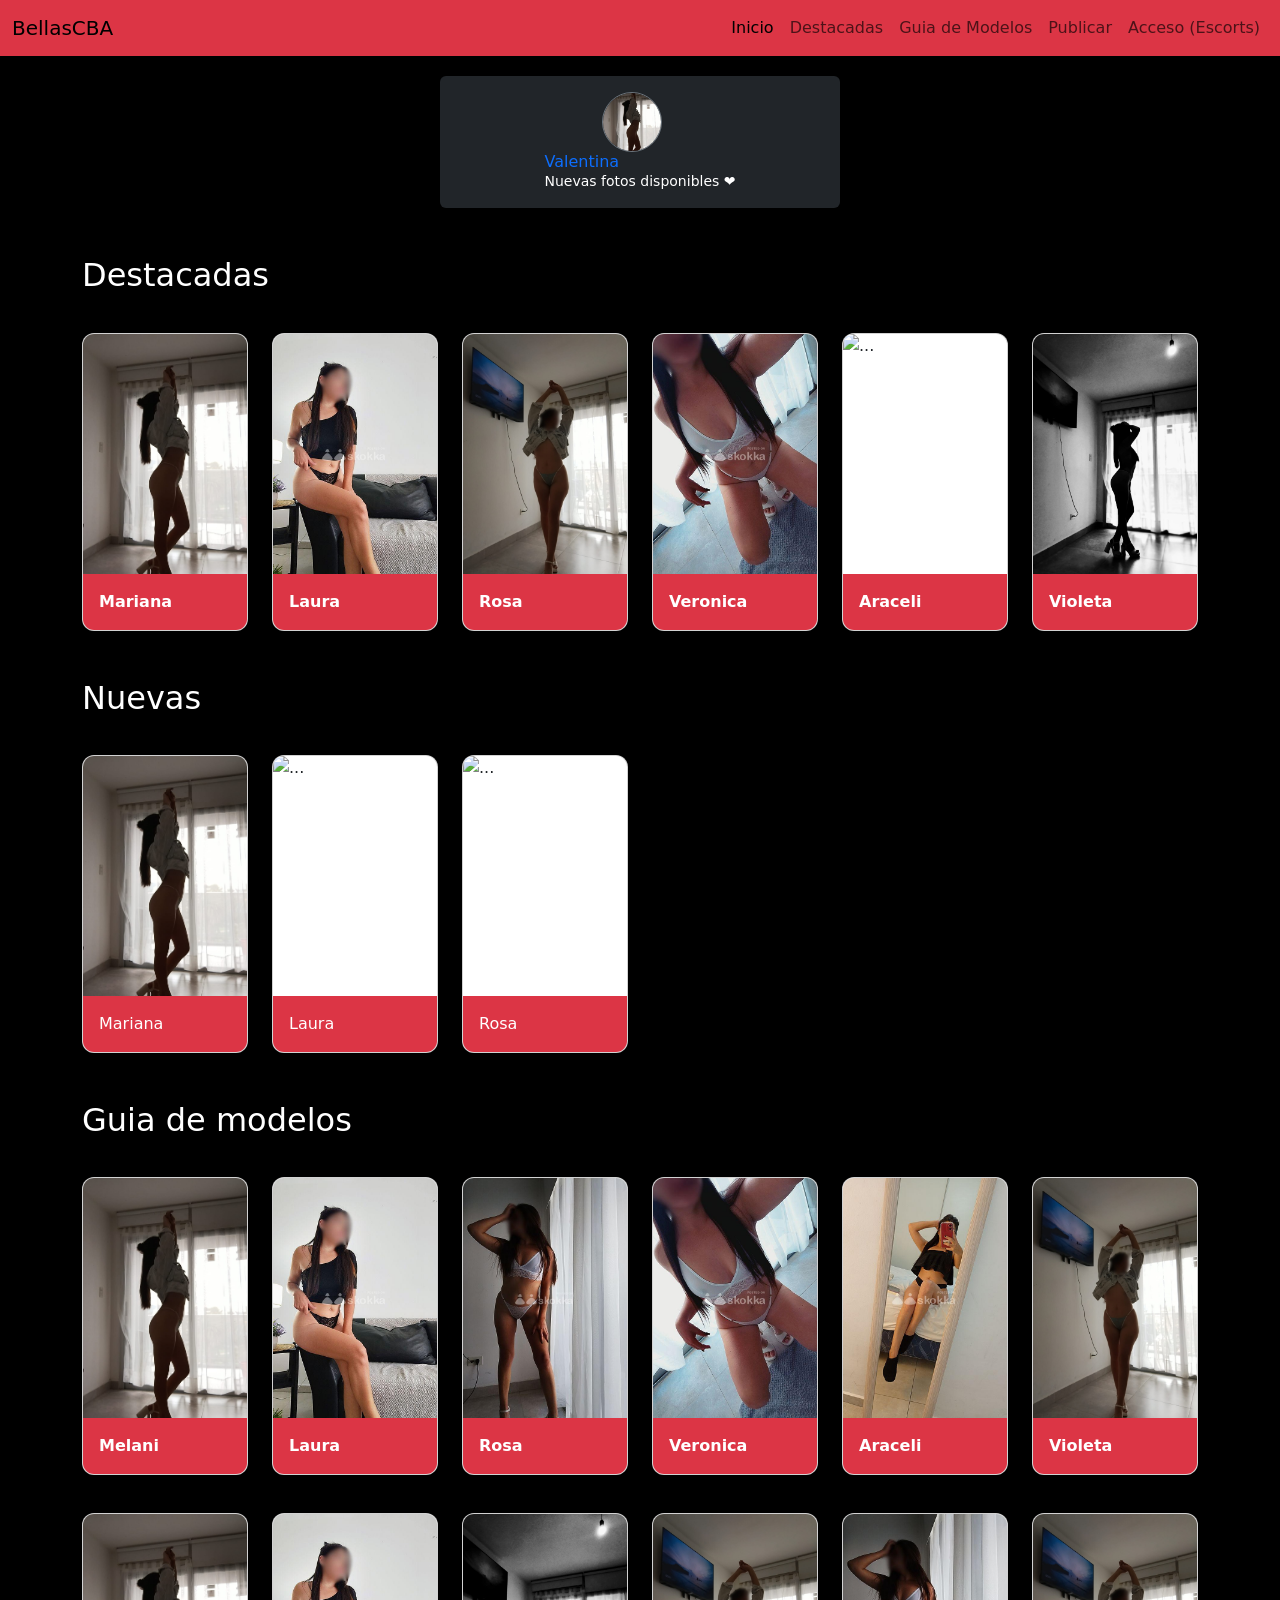
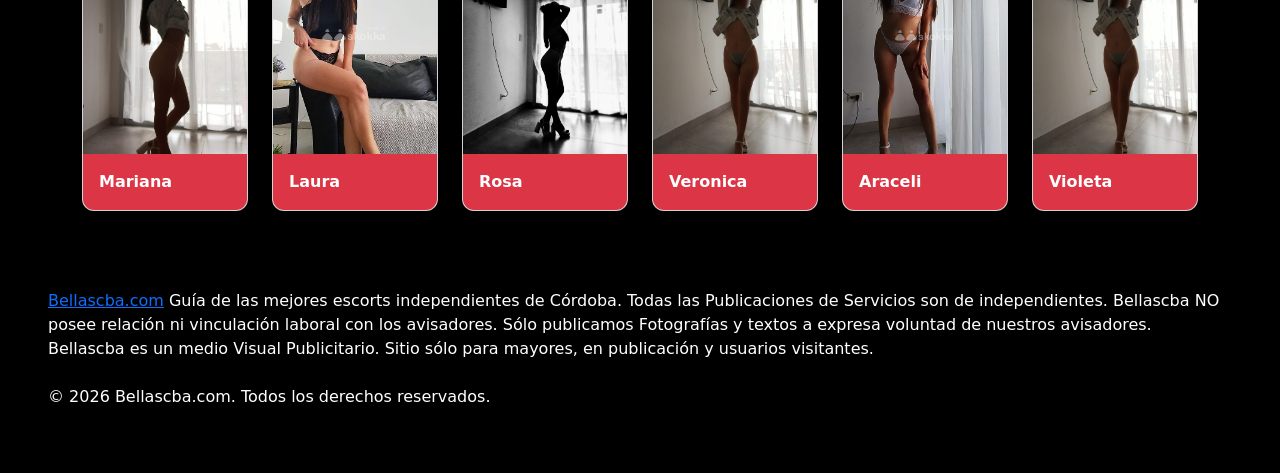
==== index.html @ 5fcbac55 "primer commit" ====
<!DOCTYPE html>
<html lang="en">

<head>
    <meta charset="UTF-8">
    <meta name="viewport" content="width=device-width, initial-scale=1.0">
    <link href="https://cdn.jsdelivr.net/npm/bootstrap@5.3.8/dist/css/bootstrap.min.css" rel="stylesheet"
        integrity="sha384-sRIl4kxILFvY47J16cr9ZwB07vP4J8+LH7qKQnuqkuIAvNWLzeN8tE5YBujZqJLB" crossorigin="anonymous">
    <link rel="stylesheet" href="https://cdn.jsdelivr.net/npm/swiper@11/swiper-bundle.min.css" />
    <link rel="stylesheet" href="css/style.css">
    <title>BellasCba</title>
</head>

<body>
    <!-- menu -->
    <nav class="navbar navbar-expand-sm bg-danger">
        <div class="container-fluid">
            <a class="navbar-brand" href="#">BellasCBA</a>
            <button class="navbar-toggler" type="button" data-bs-toggle="collapse" data-bs-target="#navbarNav"
                aria-controls="navbarNav" aria-expanded="false" aria-label="Toggle navigation">
                <span class="navbar-toggler-icon"></span>
            </button>
            <div class="collapse navbar-collapse" id="navbarNav">

                <ul class="navbar-nav ms-auto">
                    <li class="nav-item">
                        <a class="nav-link active" aria-current="page" href="#">Inicio</a>
                    </li>
                    <li class="nav-item">
                        <a class="nav-link" href="#destacadas">Destacadas</a>
                    </li>
                    <li class="nav-item">
                        <a class="nav-link" href="#guia-modelos">Guia de Modelos</a>
                    </li>
                    <li class="nav-item">
                        <a class="nav-link" href="publicar.html">Publicar</a>
                    </li>
                    <li class="nav-item">
                        <a class="nav-link" href="login.html">Acceso (Escorts)</a>
                    </li>
                </ul>

            </div>
        </div>
    </nav>
    <!-- twits -->
    <div class="container mt-3">
    <!-- Ajustamos el ancho máximo para que no ocupe toda la pantalla -->
    <div id="modelCarousel" class="carousel slide mx-auto" data-bs-ride="carousel" style="max-width: 400px;">
        <div class="carousel-inner">

            <!-- ITEM 1 -->
            <div class="carousel-item active">
                <div class="d-flex align-items-center p-3 bg-dark text-white rounded shadow-sm">
                    <img src="img/img-1.png" class="rounded-circle me-3 border border-secondary" alt="Valentina" style="width: 60px; height: 60px; object-fit: cover;">
                    <div class="text-start">
                        <h6 class="mb-0 text-primary">Valentina</h6>
                        <p class="mb-0 small">Nuevas fotos disponibles ❤️</p>
                    </div>
                </div>
            </div>

            <!-- ITEM 2 -->
            <div class="carousel-item">
                <div class="d-flex align-items-center p-3 bg-dark text-white rounded shadow-sm">
                    <img src="img/img-2.png" class="rounded-circle me-3 border border-secondary" alt="Camila" style="width: 60px; height: 60px; object-fit: cover;">
                    <div class="text-start">
                        <h6 class="mb-0 text-primary">Camila</h6>
                        <p class="mb-0 small">Disponible de 8 a 23 todos los días 🔥</p>
                    </div>
                </div>
            </div>

            <!-- ITEM 3 -->
            <div class="carousel-item">
                <div class="d-flex align-items-center p-3 bg-dark text-white rounded shadow-sm">
                    <img src="img/img-3.png" class="rounded-circle me-3 border border-secondary" alt="Sofía" style="width: 60px; height: 60px; object-fit: cover;">
                    <div class="text-start">
                        <h6 class="mb-0 text-primary">Sofía</h6>
                        <p class="mb-0 small">Disponible hoy todo el día, con lugar y salidas 😘</p>
                    </div>
                </div>
            </div>

        </div>
    </div>
    </div>
<!-- Destacadas -->
    <div class="container mt-5" id="destacadas">
        <h2 class="destacadas">Destacadas</h2>
        <div class="row">
            <div class="col-6 col-md-4 col-lg-2 mt-2">
                <div class="card">
                    <img src="img/img-1.png" class="card-img-top" alt="...">
                    <div class="card-body bg-danger text-white">
                        <p class="card-text fw-bold">Mariana</p>
                    </div>
                </div>
            </div>

            <div class="col-6 col-md-4 col-lg-2 mt-2">
                <div class="card">
                    <img src="img/img-4.jpg" class="card-img-top" alt="...">
                    <div class="card-body bg-danger text-white">
                        <p class="card-text fw-bold">Laura</p>
                    </div>
                </div>
            </div>

            <div class="col-6 col-md-4 col-lg-2 mt-2">
                <div class="card">
                    <img src="img/img-3.png" class="card-img-top" alt="...">
                    <div class="card-body bg-danger text-white">
                        <p class="card-text fw-bold">Rosa</p>
                    </div>
                </div>
            </div>

            <div class="col-6 col-md-4 col-lg-2 mt-2">
                <div class="card">
                    <img src="img/img-6.jpg" class="card-img-top" alt="...">
                    <div class="card-body bg-danger text-white">
                        <p class="card-text fw-bold">Veronica</p>
                    </div>
                </div>
            </div>

            <div class="col-6 col-md-4 col-lg-2 mt-2">
                <div class="card">
                    <img src="https://picsum.photos/400/300" class="card-img-top" alt="...">
                    <div class="card-body bg-danger text-white">
                        <p class="card-text fw-bold">Araceli</p>
                    </div>
                </div>
            </div>

            <div class="col-6 col-md-4 col-lg-2 mt-2">
                <div class="card">
                    <img src="img/img-2.png" class="card-img-top" alt="...">
                    <div class="card-body bg-danger text-white">
                        <p class="card-text fw-bold">Violeta</p>
                    </div>
                </div>
            </div>
        </div>
    </div>
<!-- Nuevas -->
    <div class="container mt-5">
        <h2 class="destacadas">Nuevas</h2>
        <div class="row">
            <div class="col-6 col-md-4 col-lg-2 mt-2">
                <div class="card">
                    <img src="img/img-1.png" class="card-img-top" alt="...">
                    <div class="card-body bg-danger text-white">
                        <p class="card-text fw-bol">Mariana</p>
                    </div>
                </div>

            </div>
            <div class="col-6 col-md-4 col-lg-2 mt-2">
                <div class="card">
                    <img src="https://picsum.photos/400/300" class="card-img-top" alt="...">
                    <div class="card-body bg-danger text-white">
                        <p class="card-text fw-bol">Laura</p>
                    </div>
                </div>

            </div>
            <div class="col-6 col-md-4 col-lg-2 mt-2">
                <div class="card">
                    <img src="https://picsum.photos/400/300" class="card-img-top" alt="...">
                    <div class="card-body bg-danger text-white">
                        <p class="card-text fw-bol">Rosa</p>
                    </div>
                </div>

            </div>
        </div>
    </div>
<!-- Guia de Modelos -->
    <div class="container mt-5" id="guia-modelos">
        <h2 class="destacadas">Guia de modelos</h2>
        <div class="row">
            <div class="col-6 col-md-4 col-lg-2 mt-2">
                <a href="modelo.html" class="text-decoration-none">
                <div class="card">
                    <img src="img/img-1.png" class="card-img-top" alt="...">
                    <div class="card-body bg-danger text-white">
                        <p class="card-text fw-bold">Melani</p>
                    </div>
                </div>
                </a>
            </div>

            <div class="col-6 col-md-4 col-lg-2 mt-2">
                <div class="card">
                    <img src="img/img-4.jpg" class="card-img-top" alt="...">
                    <div class="card-body bg-danger text-white">
                        <p class="card-text fw-bold">Laura</p>
                    </div>
                </div>
            </div>

            <div class="col-6 col-md-4 col-lg-2 mt-2">
                <div class="card">
                    <img src="img/img-5.jpg" class="card-img-top" alt="...">
                    <div class="card-body bg-danger text-white">
                        <p class="card-text fw-bold">Rosa</p>
                    </div>
                </div>
            </div>

            <div class="col-6 col-md-4 col-lg-2 mt-2">
                <div class="card">
                    <img src="img/img-6.jpg" class="card-img-top" alt="...">
                    <div class="card-body bg-danger text-white">
                        <p class="card-text fw-bold">Veronica</p>
                    </div>
                </div>
            </div>

            <div class="col-6 col-md-4 col-lg-2 mt-2">
                <div class="card">
                    <img src="img/img-7.jpg" class="card-img-top" alt="...">
                    <div class="card-body bg-danger text-white">
                        <p class="card-text fw-bold">Araceli</p>
                    </div>
                </div>
            </div>

            <div class="col-6 col-md-4 col-lg-2 mt-2">
                <div class="card">
                    <img src="img/img-3.png" class="card-img-top" alt="...">
                    <div class="card-body bg-danger text-white">
                        <p class="card-text fw-bold">Violeta</p>
                    </div>
                </div>
            </div>
        </div>
        <div class="row">
            <div class="col-6 col-md-4 col-lg-2 mt-2">
                <div class="card">
                    <img src="img/img-1.png" class="card-img-top" alt="...">
                    <div class="card-body bg-danger text-white">
                        <p class="card-text fw-bold">Mariana</p>
                    </div>
                </div>
            </div>

            <div class="col-6 col-md-4 col-lg-2 mt-2">
                <div class="card">
                    <img src="img/img-4.jpg" class="card-img-top" alt="...">
                    <div class="card-body bg-danger text-white">
                        <p class="card-text fw-bold">Laura</p>
                    </div>
                </div>
            </div>

            <div class="col-6 col-md-4 col-lg-2 mt-2">
                <div class="card">
                    <img src="img/img-2.png" class="card-img-top" alt="...">
                    <div class="card-body bg-danger text-white">
                        <p class="card-text fw-bold">Rosa</p>
                    </div>
                </div>
            </div>

            <div class="col-6 col-md-4 col-lg-2 mt-2">
                <div class="card">
                    <img src="img/img-3.png" class="card-img-top" alt="...">
                    <div class="card-body bg-danger text-white">
                        <p class="card-text fw-bold">Veronica</p>
                    </div>
                </div>
            </div>

            <div class="col-6 col-md-4 col-lg-2 mt-2">
                <div class="card">
                    <img src="img/img-5.jpg" class="card-img-top" alt="...">
                    <div class="card-body bg-danger text-white">
                        <p class="card-text fw-bold">Araceli</p>
                    </div>
                </div>
            </div>

            <div class="col-6 col-md-4 col-lg-2 mt-2">
                <div class="card">
                    <img src="img/img-3.png" class="card-img-top" alt="...">
                    <div class="card-body bg-danger text-white">
                        <p class="card-text fw-bold">Violeta</p>
                    </div>
                </div>
            </div>
        </div>
    </div>
    <footer>
        <div class="container-fluid p-5">
            <div class="row">
                <div class="col text-white">
                    <p><a href="index.html" title="Bellas Córdoba">Bellascba.com</a> Guía de las mejores escorts independientes de Córdoba. Todas las Publicaciones de Servicios son de independientes. Bellascba NO posee relación ni vinculación laboral con los avisadores. Sólo publicamos Fotografías y textos a expresa voluntad de nuestros avisadores. Bellascba es un medio Visual Publicitario. Sitio sólo para mayores, en publicación y usuarios visitantes.<br>
                    <br>
                    © 2026 Bellascba.com. Todos los derechos reservados.</p>
                </div>
            </div>
        </div>
    </footer>

    <script src="https://cdn.jsdelivr.net/npm/bootstrap@5.3.8/dist/js/bootstrap.bundle.min.js"
        integrity="sha384-FKyoEForCGlyvwx9Hj09JcYn3nv7wiPVlz7YYwJrWVcXK/BmnVDxM+D2scQbITxI"
        crossorigin="anonymous"></script>
    <script src="https://cdn.jsdelivr.net/npm/swiper@11/swiper-bundle.min.js"></script>
    <script>
    const myCarousel = document.querySelector('#modelCarousel');

    new bootstrap.Carousel(myCarousel, {
    interval: 2500,
    ride: 'carousel',
    pause: false,
    wrap: true
    });
    </script>
</body>

</html>
---- css/style.css ----
body{
    background-color: #000;
    min-height: 100vh;
    margin: 0;
}
header {
    background-color: blueviolet;
}
.carousel{
    margin-top: 20px;
}

.carousel-item {
    transition: transform 0.6s ease;
}

.carousel-item > div {
    min-height: 120px;
    display: flex;
    flex-direction: column;
    justify-content: center;
}

.row{
    margin-top: 30px;
}

.card{
    border-radius: 12px;
    overflow: hidden;
}
.card-img-top{
    width: 100%;
    height: 240px;
    object-fit: cover;
    object-position: center;
}
.destacadas{
  color: white;
}
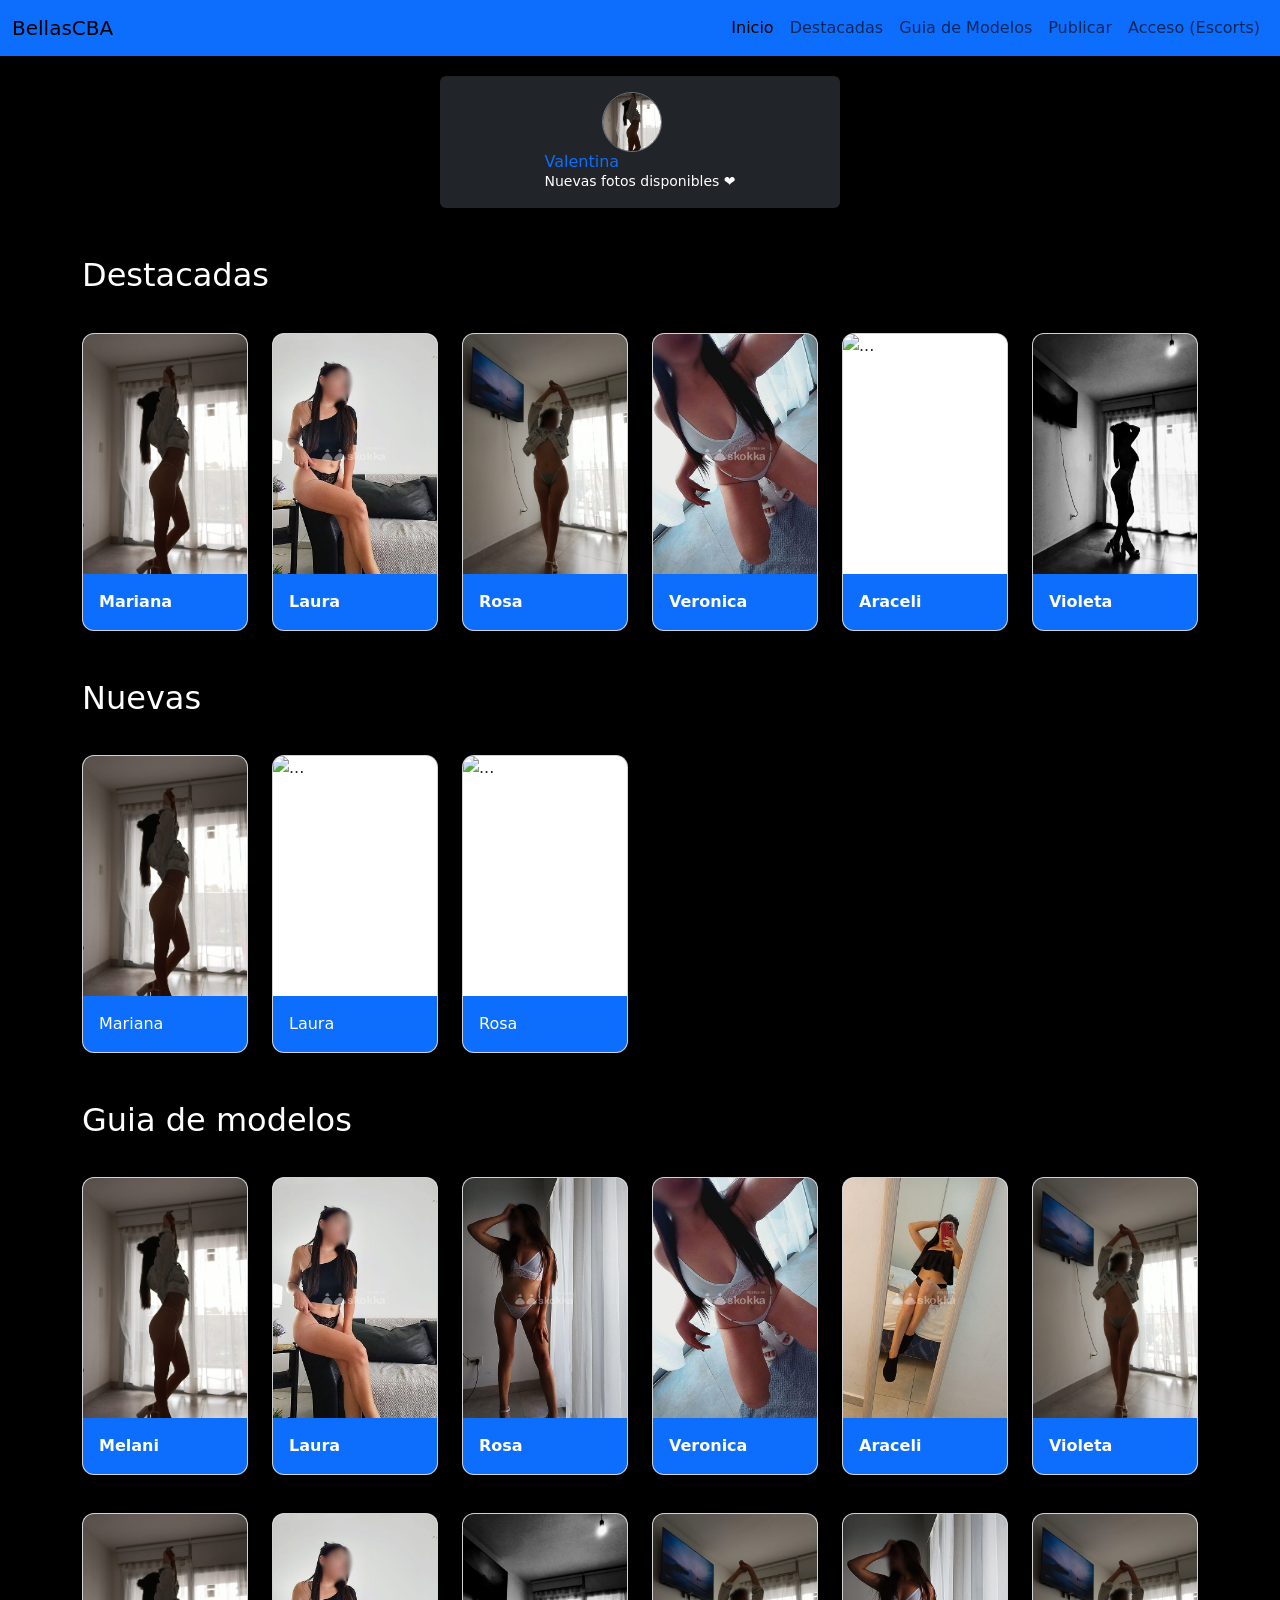
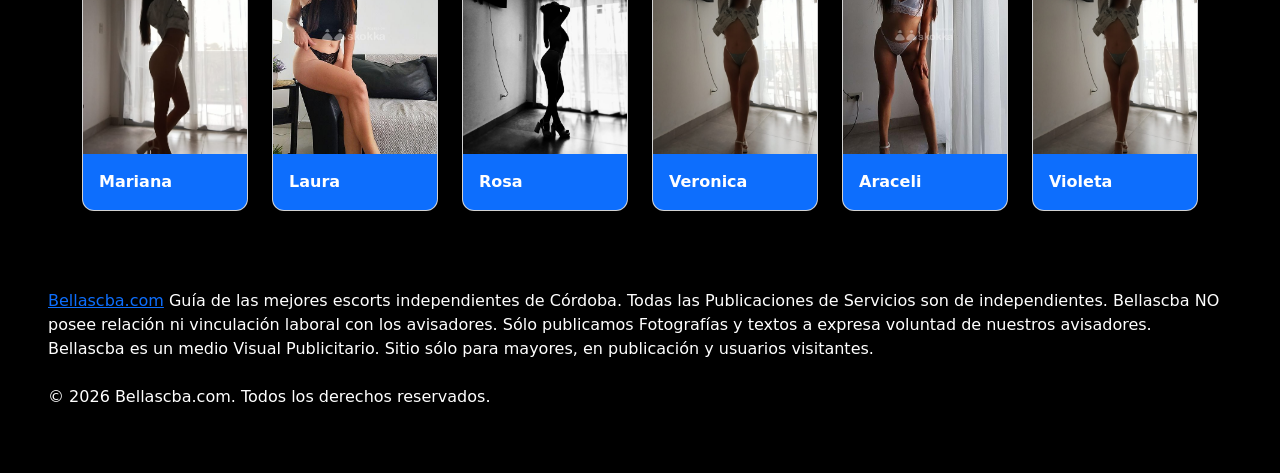
==== commit 54f5d288: "actualizacion index" ====
--- a/index.html
+++ b/index.html
@@ -13,7 +13,7 @@
 
 <body>
     <!-- menu -->
-    <nav class="navbar navbar-expand-sm bg-danger">
+    <nav class="navbar navbar-expand-sm bg-primary">
         <div class="container-fluid">
             <a class="navbar-brand" href="#">BellasCBA</a>
             <button class="navbar-toggler" type="button" data-bs-toggle="collapse" data-bs-target="#navbarNav"
@@ -92,7 +92,7 @@
             <div class="col-6 col-md-4 col-lg-2 mt-2">
                 <div class="card">
                     <img src="img/img-1.png" class="card-img-top" alt="...">
-                    <div class="card-body bg-danger text-white">
+                    <div class="card-body bg-primary text-white">
                         <p class="card-text fw-bold">Mariana</p>
                     </div>
                 </div>
@@ -101,7 +101,7 @@
             <div class="col-6 col-md-4 col-lg-2 mt-2">
                 <div class="card">
                     <img src="img/img-4.jpg" class="card-img-top" alt="...">
-                    <div class="card-body bg-danger text-white">
+                    <div class="card-body bg-primary text-white">
                         <p class="card-text fw-bold">Laura</p>
                     </div>
                 </div>
@@ -110,7 +110,7 @@
             <div class="col-6 col-md-4 col-lg-2 mt-2">
                 <div class="card">
                     <img src="img/img-3.png" class="card-img-top" alt="...">
-                    <div class="card-body bg-danger text-white">
+                    <div class="card-body bg-primary text-white">
                         <p class="card-text fw-bold">Rosa</p>
                     </div>
                 </div>
@@ -119,7 +119,7 @@
             <div class="col-6 col-md-4 col-lg-2 mt-2">
                 <div class="card">
                     <img src="img/img-6.jpg" class="card-img-top" alt="...">
-                    <div class="card-body bg-danger text-white">
+                    <div class="card-body bg-primary text-white">
                         <p class="card-text fw-bold">Veronica</p>
                     </div>
                 </div>
@@ -128,7 +128,7 @@
             <div class="col-6 col-md-4 col-lg-2 mt-2">
                 <div class="card">
                     <img src="https://picsum.photos/400/300" class="card-img-top" alt="...">
-                    <div class="card-body bg-danger text-white">
+                    <div class="card-body bg-primary text-white">
                         <p class="card-text fw-bold">Araceli</p>
                     </div>
                 </div>
@@ -137,7 +137,7 @@
             <div class="col-6 col-md-4 col-lg-2 mt-2">
                 <div class="card">
                     <img src="img/img-2.png" class="card-img-top" alt="...">
-                    <div class="card-body bg-danger text-white">
+                    <div class="card-body bg-primary text-white">
                         <p class="card-text fw-bold">Violeta</p>
                     </div>
                 </div>
@@ -151,7 +151,7 @@
             <div class="col-6 col-md-4 col-lg-2 mt-2">
                 <div class="card">
                     <img src="img/img-1.png" class="card-img-top" alt="...">
-                    <div class="card-body bg-danger text-white">
+                    <div class="card-body bg-primary text-white">
                         <p class="card-text fw-bol">Mariana</p>
                     </div>
                 </div>
@@ -160,7 +160,7 @@
             <div class="col-6 col-md-4 col-lg-2 mt-2">
                 <div class="card">
                     <img src="https://picsum.photos/400/300" class="card-img-top" alt="...">
-                    <div class="card-body bg-danger text-white">
+                    <div class="card-body bg-primary text-white">
                         <p class="card-text fw-bol">Laura</p>
                     </div>
                 </div>
@@ -169,7 +169,7 @@
             <div class="col-6 col-md-4 col-lg-2 mt-2">
                 <div class="card">
                     <img src="https://picsum.photos/400/300" class="card-img-top" alt="...">
-                    <div class="card-body bg-danger text-white">
+                    <div class="card-body bg-primary text-white">
                         <p class="card-text fw-bol">Rosa</p>
                     </div>
                 </div>
@@ -185,7 +185,7 @@
                 <a href="modelo.html" class="text-decoration-none">
                 <div class="card">
                     <img src="img/img-1.png" class="card-img-top" alt="...">
-                    <div class="card-body bg-danger text-white">
+                    <div class="card-body bg-primary text-white">
                         <p class="card-text fw-bold">Melani</p>
                     </div>
                 </div>
@@ -193,18 +193,20 @@
             </div>
 
             <div class="col-6 col-md-4 col-lg-2 mt-2">
+                <a href="melani.html" class="text-decoration-none">
                 <div class="card">
                     <img src="img/img-4.jpg" class="card-img-top" alt="...">
-                    <div class="card-body bg-danger text-white">
+                    <div class="card-body bg-primary text-white">
                         <p class="card-text fw-bold">Laura</p>
                     </div>
                 </div>
+                </a>
             </div>
 
             <div class="col-6 col-md-4 col-lg-2 mt-2">
                 <div class="card">
                     <img src="img/img-5.jpg" class="card-img-top" alt="...">
-                    <div class="card-body bg-danger text-white">
+                    <div class="card-body bg-primary text-white">
                         <p class="card-text fw-bold">Rosa</p>
                     </div>
                 </div>
@@ -213,7 +215,7 @@
             <div class="col-6 col-md-4 col-lg-2 mt-2">
                 <div class="card">
                     <img src="img/img-6.jpg" class="card-img-top" alt="...">
-                    <div class="card-body bg-danger text-white">
+                    <div class="card-body bg-primary text-white">
                         <p class="card-text fw-bold">Veronica</p>
                     </div>
                 </div>
@@ -222,7 +224,7 @@
             <div class="col-6 col-md-4 col-lg-2 mt-2">
                 <div class="card">
                     <img src="img/img-7.jpg" class="card-img-top" alt="...">
-                    <div class="card-body bg-danger text-white">
+                    <div class="card-body bg-primary text-white">
                         <p class="card-text fw-bold">Araceli</p>
                     </div>
                 </div>
@@ -231,7 +233,7 @@
             <div class="col-6 col-md-4 col-lg-2 mt-2">
                 <div class="card">
                     <img src="img/img-3.png" class="card-img-top" alt="...">
-                    <div class="card-body bg-danger text-white">
+                    <div class="card-body bg-primary text-white">
                         <p class="card-text fw-bold">Violeta</p>
                     </div>
                 </div>
@@ -241,7 +243,7 @@
             <div class="col-6 col-md-4 col-lg-2 mt-2">
                 <div class="card">
                     <img src="img/img-1.png" class="card-img-top" alt="...">
-                    <div class="card-body bg-danger text-white">
+                    <div class="card-body bg-primary text-white">
                         <p class="card-text fw-bold">Mariana</p>
                     </div>
                 </div>
@@ -250,7 +252,7 @@
             <div class="col-6 col-md-4 col-lg-2 mt-2">
                 <div class="card">
                     <img src="img/img-4.jpg" class="card-img-top" alt="...">
-                    <div class="card-body bg-danger text-white">
+                    <div class="card-body bg-primary text-white">
                         <p class="card-text fw-bold">Laura</p>
                     </div>
                 </div>
@@ -259,7 +261,7 @@
             <div class="col-6 col-md-4 col-lg-2 mt-2">
                 <div class="card">
                     <img src="img/img-2.png" class="card-img-top" alt="...">
-                    <div class="card-body bg-danger text-white">
+                    <div class="card-body bg-primary text-white">
                         <p class="card-text fw-bold">Rosa</p>
                     </div>
                 </div>
@@ -268,7 +270,7 @@
             <div class="col-6 col-md-4 col-lg-2 mt-2">
                 <div class="card">
                     <img src="img/img-3.png" class="card-img-top" alt="...">
-                    <div class="card-body bg-danger text-white">
+                    <div class="card-body bg-primary text-white">
                         <p class="card-text fw-bold">Veronica</p>
                     </div>
                 </div>
@@ -277,7 +279,7 @@
             <div class="col-6 col-md-4 col-lg-2 mt-2">
                 <div class="card">
                     <img src="img/img-5.jpg" class="card-img-top" alt="...">
-                    <div class="card-body bg-danger text-white">
+                    <div class="card-body bg-primary text-white">
                         <p class="card-text fw-bold">Araceli</p>
                     </div>
                 </div>
@@ -286,7 +288,7 @@
             <div class="col-6 col-md-4 col-lg-2 mt-2">
                 <div class="card">
                     <img src="img/img-3.png" class="card-img-top" alt="...">
-                    <div class="card-body bg-danger text-white">
+                    <div class="card-body bg-primary text-white">
                         <p class="card-text fw-bold">Violeta</p>
                     </div>
                 </div>
@@ -321,4 +323,4 @@
     </script>
 </body>
 
-</html>+</html>
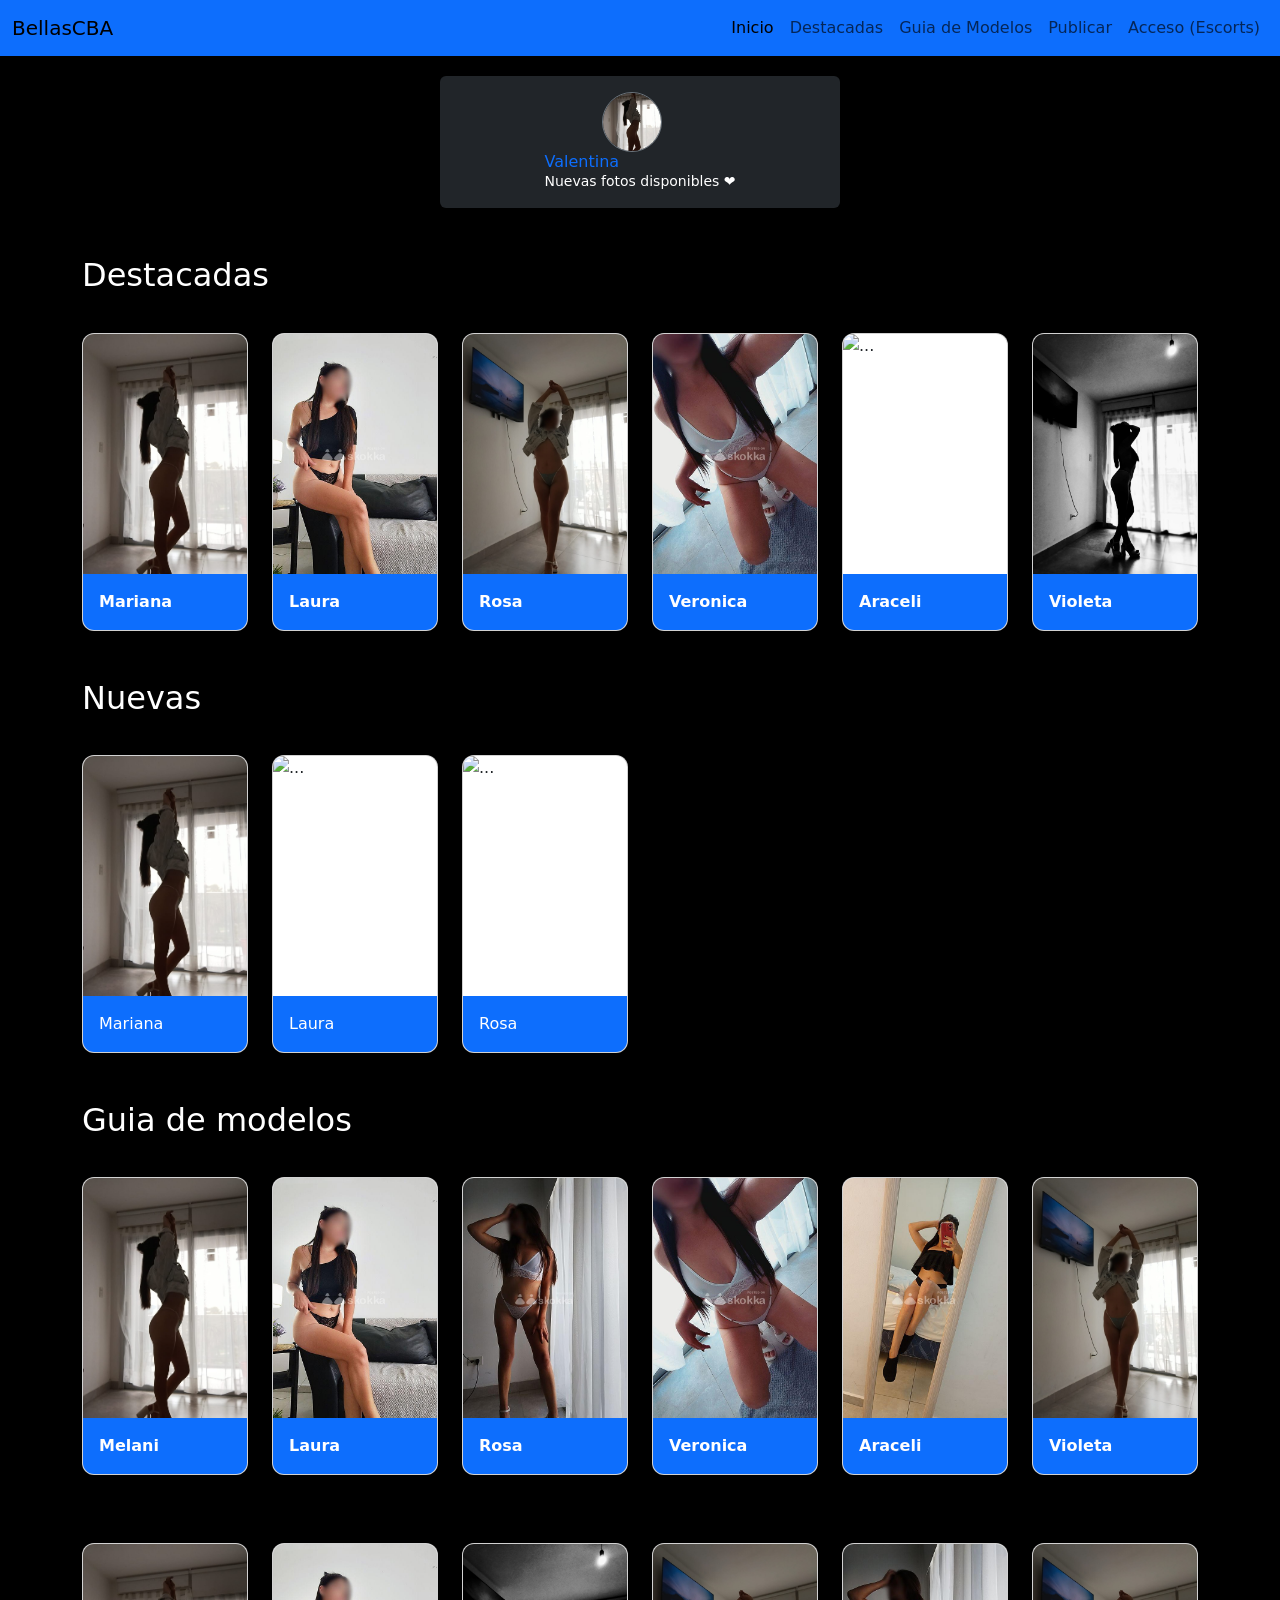
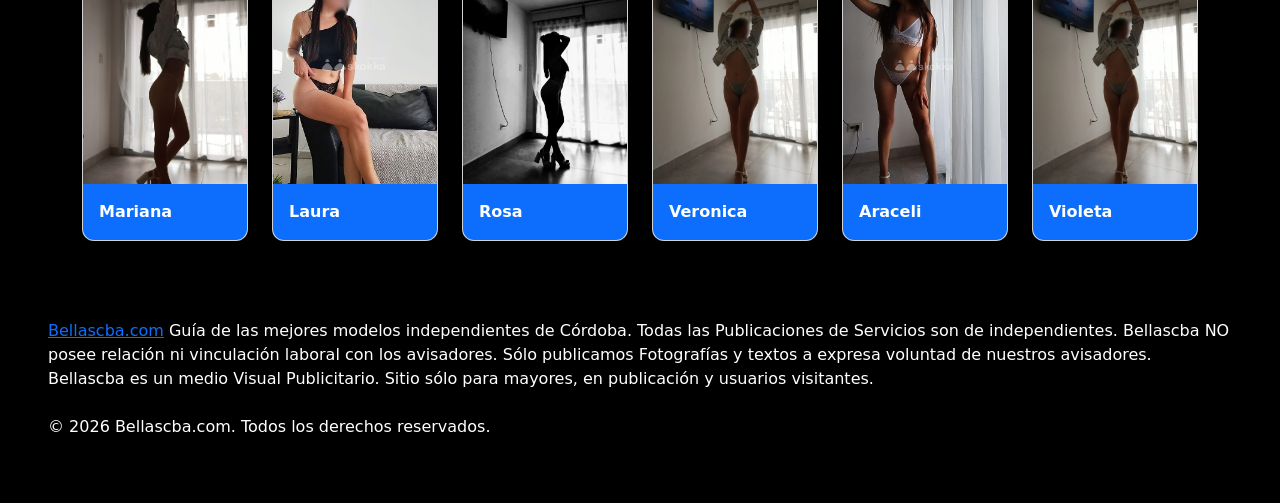
==== commit 5ac68be5: "roles agregados" ====
--- a/index.html
+++ b/index.html
@@ -1,326 +1,393 @@
-<!DOCTYPE html>
-<html lang="en">
-
-<head>
-    <meta charset="UTF-8">
-    <meta name="viewport" content="width=device-width, initial-scale=1.0">
-    <link href="https://cdn.jsdelivr.net/npm/bootstrap@5.3.8/dist/css/bootstrap.min.css" rel="stylesheet"
-        integrity="sha384-sRIl4kxILFvY47J16cr9ZwB07vP4J8+LH7qKQnuqkuIAvNWLzeN8tE5YBujZqJLB" crossorigin="anonymous">
-    <link rel="stylesheet" href="https://cdn.jsdelivr.net/npm/swiper@11/swiper-bundle.min.css" />
-    <link rel="stylesheet" href="css/style.css">
-    <title>BellasCba</title>
-</head>
-
-<body>
-    <!-- menu -->
-    <nav class="navbar navbar-expand-sm bg-primary">
-        <div class="container-fluid">
-            <a class="navbar-brand" href="#">BellasCBA</a>
-            <button class="navbar-toggler" type="button" data-bs-toggle="collapse" data-bs-target="#navbarNav"
-                aria-controls="navbarNav" aria-expanded="false" aria-label="Toggle navigation">
-                <span class="navbar-toggler-icon"></span>
-            </button>
-            <div class="collapse navbar-collapse" id="navbarNav">
-
-                <ul class="navbar-nav ms-auto">
-                    <li class="nav-item">
-                        <a class="nav-link active" aria-current="page" href="#">Inicio</a>
-                    </li>
-                    <li class="nav-item">
-                        <a class="nav-link" href="#destacadas">Destacadas</a>
-                    </li>
-                    <li class="nav-item">
-                        <a class="nav-link" href="#guia-modelos">Guia de Modelos</a>
-                    </li>
-                    <li class="nav-item">
-                        <a class="nav-link" href="publicar.html">Publicar</a>
-                    </li>
-                    <li class="nav-item">
-                        <a class="nav-link" href="login.html">Acceso (Escorts)</a>
-                    </li>
-                </ul>
-
-            </div>
-        </div>
-    </nav>
-    <!-- twits -->
-    <div class="container mt-3">
-    <!-- Ajustamos el ancho máximo para que no ocupe toda la pantalla -->
-    <div id="modelCarousel" class="carousel slide mx-auto" data-bs-ride="carousel" style="max-width: 400px;">
-        <div class="carousel-inner">
-
-            <!-- ITEM 1 -->
-            <div class="carousel-item active">
-                <div class="d-flex align-items-center p-3 bg-dark text-white rounded shadow-sm">
-                    <img src="img/img-1.png" class="rounded-circle me-3 border border-secondary" alt="Valentina" style="width: 60px; height: 60px; object-fit: cover;">
-                    <div class="text-start">
-                        <h6 class="mb-0 text-primary">Valentina</h6>
-                        <p class="mb-0 small">Nuevas fotos disponibles ❤️</p>
-                    </div>
-                </div>
-            </div>
-
-            <!-- ITEM 2 -->
-            <div class="carousel-item">
-                <div class="d-flex align-items-center p-3 bg-dark text-white rounded shadow-sm">
-                    <img src="img/img-2.png" class="rounded-circle me-3 border border-secondary" alt="Camila" style="width: 60px; height: 60px; object-fit: cover;">
-                    <div class="text-start">
-                        <h6 class="mb-0 text-primary">Camila</h6>
-                        <p class="mb-0 small">Disponible de 8 a 23 todos los días 🔥</p>
-                    </div>
-                </div>
-            </div>
-
-            <!-- ITEM 3 -->
-            <div class="carousel-item">
-                <div class="d-flex align-items-center p-3 bg-dark text-white rounded shadow-sm">
-                    <img src="img/img-3.png" class="rounded-circle me-3 border border-secondary" alt="Sofía" style="width: 60px; height: 60px; object-fit: cover;">
-                    <div class="text-start">
-                        <h6 class="mb-0 text-primary">Sofía</h6>
-                        <p class="mb-0 small">Disponible hoy todo el día, con lugar y salidas 😘</p>
-                    </div>
-                </div>
-            </div>
-
-        </div>
-    </div>
-    </div>
-<!-- Destacadas -->
-    <div class="container mt-5" id="destacadas">
-        <h2 class="destacadas">Destacadas</h2>
-        <div class="row">
-            <div class="col-6 col-md-4 col-lg-2 mt-2">
-                <div class="card">
-                    <img src="img/img-1.png" class="card-img-top" alt="...">
-                    <div class="card-body bg-primary text-white">
-                        <p class="card-text fw-bold">Mariana</p>
-                    </div>
-                </div>
-            </div>
-
-            <div class="col-6 col-md-4 col-lg-2 mt-2">
-                <div class="card">
-                    <img src="img/img-4.jpg" class="card-img-top" alt="...">
-                    <div class="card-body bg-primary text-white">
-                        <p class="card-text fw-bold">Laura</p>
-                    </div>
-                </div>
-            </div>
-
-            <div class="col-6 col-md-4 col-lg-2 mt-2">
-                <div class="card">
-                    <img src="img/img-3.png" class="card-img-top" alt="...">
-                    <div class="card-body bg-primary text-white">
-                        <p class="card-text fw-bold">Rosa</p>
-                    </div>
-                </div>
-            </div>
-
-            <div class="col-6 col-md-4 col-lg-2 mt-2">
-                <div class="card">
-                    <img src="img/img-6.jpg" class="card-img-top" alt="...">
-                    <div class="card-body bg-primary text-white">
-                        <p class="card-text fw-bold">Veronica</p>
-                    </div>
-                </div>
-            </div>
-
-            <div class="col-6 col-md-4 col-lg-2 mt-2">
-                <div class="card">
-                    <img src="https://picsum.photos/400/300" class="card-img-top" alt="...">
-                    <div class="card-body bg-primary text-white">
-                        <p class="card-text fw-bold">Araceli</p>
-                    </div>
-                </div>
-            </div>
-
-            <div class="col-6 col-md-4 col-lg-2 mt-2">
-                <div class="card">
-                    <img src="img/img-2.png" class="card-img-top" alt="...">
-                    <div class="card-body bg-primary text-white">
-                        <p class="card-text fw-bold">Violeta</p>
-                    </div>
-                </div>
-            </div>
-        </div>
-    </div>
-<!-- Nuevas -->
-    <div class="container mt-5">
-        <h2 class="destacadas">Nuevas</h2>
-        <div class="row">
-            <div class="col-6 col-md-4 col-lg-2 mt-2">
-                <div class="card">
-                    <img src="img/img-1.png" class="card-img-top" alt="...">
-                    <div class="card-body bg-primary text-white">
-                        <p class="card-text fw-bol">Mariana</p>
-                    </div>
-                </div>
-
-            </div>
-            <div class="col-6 col-md-4 col-lg-2 mt-2">
-                <div class="card">
-                    <img src="https://picsum.photos/400/300" class="card-img-top" alt="...">
-                    <div class="card-body bg-primary text-white">
-                        <p class="card-text fw-bol">Laura</p>
-                    </div>
-                </div>
-
-            </div>
-            <div class="col-6 col-md-4 col-lg-2 mt-2">
-                <div class="card">
-                    <img src="https://picsum.photos/400/300" class="card-img-top" alt="...">
-                    <div class="card-body bg-primary text-white">
-                        <p class="card-text fw-bol">Rosa</p>
-                    </div>
-                </div>
-
-            </div>
-        </div>
-    </div>
-<!-- Guia de Modelos -->
-    <div class="container mt-5" id="guia-modelos">
-        <h2 class="destacadas">Guia de modelos</h2>
-        <div class="row">
-            <div class="col-6 col-md-4 col-lg-2 mt-2">
-                <a href="modelo.html" class="text-decoration-none">
-                <div class="card">
-                    <img src="img/img-1.png" class="card-img-top" alt="...">
-                    <div class="card-body bg-primary text-white">
-                        <p class="card-text fw-bold">Melani</p>
-                    </div>
-                </div>
-                </a>
-            </div>
-
-            <div class="col-6 col-md-4 col-lg-2 mt-2">
-                <a href="melani.html" class="text-decoration-none">
-                <div class="card">
-                    <img src="img/img-4.jpg" class="card-img-top" alt="...">
-                    <div class="card-body bg-primary text-white">
-                        <p class="card-text fw-bold">Laura</p>
-                    </div>
-                </div>
-                </a>
-            </div>
-
-            <div class="col-6 col-md-4 col-lg-2 mt-2">
-                <div class="card">
-                    <img src="img/img-5.jpg" class="card-img-top" alt="...">
-                    <div class="card-body bg-primary text-white">
-                        <p class="card-text fw-bold">Rosa</p>
-                    </div>
-                </div>
-            </div>
-
-            <div class="col-6 col-md-4 col-lg-2 mt-2">
-                <div class="card">
-                    <img src="img/img-6.jpg" class="card-img-top" alt="...">
-                    <div class="card-body bg-primary text-white">
-                        <p class="card-text fw-bold">Veronica</p>
-                    </div>
-                </div>
-            </div>
-
-            <div class="col-6 col-md-4 col-lg-2 mt-2">
-                <div class="card">
-                    <img src="img/img-7.jpg" class="card-img-top" alt="...">
-                    <div class="card-body bg-primary text-white">
-                        <p class="card-text fw-bold">Araceli</p>
-                    </div>
-                </div>
-            </div>
-
-            <div class="col-6 col-md-4 col-lg-2 mt-2">
-                <div class="card">
-                    <img src="img/img-3.png" class="card-img-top" alt="...">
-                    <div class="card-body bg-primary text-white">
-                        <p class="card-text fw-bold">Violeta</p>
-                    </div>
-                </div>
-            </div>
-        </div>
-        <div class="row">
-            <div class="col-6 col-md-4 col-lg-2 mt-2">
-                <div class="card">
-                    <img src="img/img-1.png" class="card-img-top" alt="...">
-                    <div class="card-body bg-primary text-white">
-                        <p class="card-text fw-bold">Mariana</p>
-                    </div>
-                </div>
-            </div>
-
-            <div class="col-6 col-md-4 col-lg-2 mt-2">
-                <div class="card">
-                    <img src="img/img-4.jpg" class="card-img-top" alt="...">
-                    <div class="card-body bg-primary text-white">
-                        <p class="card-text fw-bold">Laura</p>
-                    </div>
-                </div>
-            </div>
-
-            <div class="col-6 col-md-4 col-lg-2 mt-2">
-                <div class="card">
-                    <img src="img/img-2.png" class="card-img-top" alt="...">
-                    <div class="card-body bg-primary text-white">
-                        <p class="card-text fw-bold">Rosa</p>
-                    </div>
-                </div>
-            </div>
-
-            <div class="col-6 col-md-4 col-lg-2 mt-2">
-                <div class="card">
-                    <img src="img/img-3.png" class="card-img-top" alt="...">
-                    <div class="card-body bg-primary text-white">
-                        <p class="card-text fw-bold">Veronica</p>
-                    </div>
-                </div>
-            </div>
-
-            <div class="col-6 col-md-4 col-lg-2 mt-2">
-                <div class="card">
-                    <img src="img/img-5.jpg" class="card-img-top" alt="...">
-                    <div class="card-body bg-primary text-white">
-                        <p class="card-text fw-bold">Araceli</p>
-                    </div>
-                </div>
-            </div>
-
-            <div class="col-6 col-md-4 col-lg-2 mt-2">
-                <div class="card">
-                    <img src="img/img-3.png" class="card-img-top" alt="...">
-                    <div class="card-body bg-primary text-white">
-                        <p class="card-text fw-bold">Violeta</p>
-                    </div>
-                </div>
-            </div>
-        </div>
-    </div>
-    <footer>
-        <div class="container-fluid p-5">
-            <div class="row">
-                <div class="col text-white">
-                    <p><a href="index.html" title="Bellas Córdoba">Bellascba.com</a> Guía de las mejores escorts independientes de Córdoba. Todas las Publicaciones de Servicios son de independientes. Bellascba NO posee relación ni vinculación laboral con los avisadores. Sólo publicamos Fotografías y textos a expresa voluntad de nuestros avisadores. Bellascba es un medio Visual Publicitario. Sitio sólo para mayores, en publicación y usuarios visitantes.<br>
-                    <br>
-                    © 2026 Bellascba.com. Todos los derechos reservados.</p>
-                </div>
-            </div>
-        </div>
-    </footer>
-
-    <script src="https://cdn.jsdelivr.net/npm/bootstrap@5.3.8/dist/js/bootstrap.bundle.min.js"
-        integrity="sha384-FKyoEForCGlyvwx9Hj09JcYn3nv7wiPVlz7YYwJrWVcXK/BmnVDxM+D2scQbITxI"
-        crossorigin="anonymous"></script>
-    <script src="https://cdn.jsdelivr.net/npm/swiper@11/swiper-bundle.min.js"></script>
-    <script>
-    const myCarousel = document.querySelector('#modelCarousel');
-
-    new bootstrap.Carousel(myCarousel, {
-    interval: 2500,
-    ride: 'carousel',
-    pause: false,
-    wrap: true
-    });
-    </script>
-</body>
-
-</html>
+<!DOCTYPE html>
+<html lang="en">
+
+<head>
+    <meta charset="UTF-8">
+    <meta name="viewport" content="width=device-width, initial-scale=1.0">
+    <link href="https://cdn.jsdelivr.net/npm/bootstrap@5.3.8/dist/css/bootstrap.min.css" rel="stylesheet"
+        integrity="sha384-sRIl4kxILFvY47J16cr9ZwB07vP4J8+LH7qKQnuqkuIAvNWLzeN8tE5YBujZqJLB" crossorigin="anonymous">
+    <link rel="stylesheet" href="https://cdn.jsdelivr.net/npm/swiper@11/swiper-bundle.min.css" />
+    <link rel="stylesheet" href="css/style.css">
+    <title>BellasCba</title>
+</head>
+
+<body>
+    <!-- menu -->
+    <nav class="navbar navbar-expand-sm bg-primary">
+        <div class="container-fluid">
+            <a class="navbar-brand" href="#">BellasCBA</a>
+            <button class="navbar-toggler" type="button" data-bs-toggle="collapse" data-bs-target="#navbarNav"
+                aria-controls="navbarNav" aria-expanded="false" aria-label="Toggle navigation">
+                <span class="navbar-toggler-icon"></span>
+            </button>
+            <div class="collapse navbar-collapse" id="navbarNav">
+
+                <ul class="navbar-nav ms-auto">
+                    <li class="nav-item">
+                        <a class="nav-link active" aria-current="page" href="#">Inicio</a>
+                    </li>
+                    <li class="nav-item">
+                        <a class="nav-link" href="#destacadas">Destacadas</a>
+                    </li>
+                    <li class="nav-item">
+                        <a class="nav-link" href="#guia-modelos">Guia de Modelos</a>
+                    </li>
+                    <li class="nav-item">
+                        <a class="nav-link" href="publicar.html">Publicar</a>
+                    </li>
+                    <li class="nav-item">
+                        <a class="nav-link" href="login.html">Acceso (Escorts)</a>
+                    </li>
+                </ul>
+
+            </div>
+        </div>
+    </nav>
+    <!-- twits -->
+    <div class="container mt-3">
+    <!-- Ajustamos el ancho máximo para que no ocupe toda la pantalla -->
+    <div id="modelCarousel" class="carousel slide mx-auto" data-bs-ride="carousel" style="max-width: 400px;">
+        <div class="carousel-inner">
+
+            <!-- ITEM 1 -->
+            <div class="carousel-item active">
+                <div class="d-flex align-items-center p-3 bg-dark text-white rounded shadow-sm">
+                    <img src="img/img-1.png" class="rounded-circle me-3 border border-secondary" alt="Valentina" style="width: 60px; height: 60px; object-fit: cover;">
+                    <div class="text-start">
+                        <h6 class="mb-0 text-primary">Valentina</h6>
+                        <p class="mb-0 small">Nuevas fotos disponibles ❤️</p>
+                    </div>
+                </div>
+            </div>
+
+            <!-- ITEM 2 -->
+            <div class="carousel-item">
+                <div class="d-flex align-items-center p-3 bg-dark text-white rounded shadow-sm">
+                    <img src="img/img-2.png" class="rounded-circle me-3 border border-secondary" alt="Camila" style="width: 60px; height: 60px; object-fit: cover;">
+                    <div class="text-start">
+                        <h6 class="mb-0 text-primary">Camila</h6>
+                        <p class="mb-0 small">Disponible de 8 a 23 todos los días 🔥</p>
+                    </div>
+                </div>
+            </div>
+
+            <!-- ITEM 3 -->
+            <div class="carousel-item">
+                <div class="d-flex align-items-center p-3 bg-dark text-white rounded shadow-sm">
+                    <img src="img/img-3.png" class="rounded-circle me-3 border border-secondary" alt="Sofía" style="width: 60px; height: 60px; object-fit: cover;">
+                    <div class="text-start">
+                        <h6 class="mb-0 text-primary">Sofía</h6>
+                        <p class="mb-0 small">Disponible hoy todo el día, con lugar y salidas 😘</p>
+                    </div>
+                </div>
+            </div>
+
+        </div>
+    </div>
+    </div>
+<!-- Destacadas -->
+    <div class="container mt-5" id="destacadas">
+        <h2 class="destacadas">Destacadas</h2>
+        <div class="row">
+            <div class="col-6 col-md-4 col-lg-2 mt-2">
+                <div class="card">
+                    <img src="img/img-1.png" class="card-img-top" alt="...">
+                    <div class="card-body bg-primary text-white">
+                        <p class="card-text fw-bold">Mariana</p>
+                    </div>
+                </div>
+            </div>
+
+            <div class="col-6 col-md-4 col-lg-2 mt-2">
+                <div class="card">
+                    <img src="img/img-4.jpg" class="card-img-top" alt="...">
+                    <div class="card-body bg-primary text-white">
+                        <p class="card-text fw-bold">Laura</p>
+                    </div>
+                </div>
+            </div>
+
+            <div class="col-6 col-md-4 col-lg-2 mt-2">
+                <div class="card">
+                    <img src="img/img-3.png" class="card-img-top" alt="...">
+                    <div class="card-body bg-primary text-white">
+                        <p class="card-text fw-bold">Rosa</p>
+                    </div>
+                </div>
+            </div>
+
+            <div class="col-6 col-md-4 col-lg-2 mt-2">
+                <div class="card">
+                    <img src="img/img-6.jpg" class="card-img-top" alt="...">
+                    <div class="card-body bg-primary text-white">
+                        <p class="card-text fw-bold">Veronica</p>
+                    </div>
+                </div>
+            </div>
+
+            <div class="col-6 col-md-4 col-lg-2 mt-2">
+                <div class="card">
+                    <img src="https://picsum.photos/400/300" class="card-img-top" alt="...">
+                    <div class="card-body bg-primary text-white">
+                        <p class="card-text fw-bold">Araceli</p>
+                    </div>
+                </div>
+            </div>
+
+            <div class="col-6 col-md-4 col-lg-2 mt-2">
+                <div class="card">
+                    <img src="img/img-2.png" class="card-img-top" alt="...">
+                    <div class="card-body bg-primary text-white">
+                        <p class="card-text fw-bold">Violeta</p>
+                    </div>
+                </div>
+            </div>
+        </div>
+    </div>
+<!-- Nuevas -->
+    <div class="container mt-5" id="nuevasSection">
+        <h2 class="destacadas">Nuevas</h2>
+        <div class="row" id="nuevasContainer">
+            <div class="col-6 col-md-4 col-lg-2 mt-2">
+                <div class="card">
+                    <img src="img/img-1.png" class="card-img-top" alt="...">
+                    <div class="card-body bg-primary text-white">
+                        <p class="card-text fw-bol">Mariana</p>
+                    </div>
+                </div>
+
+            </div>
+            <div class="col-6 col-md-4 col-lg-2 mt-2">
+                <div class="card">
+                    <img src="https://picsum.photos/400/300" class="card-img-top" alt="...">
+                    <div class="card-body bg-primary text-white">
+                        <p class="card-text fw-bol">Laura</p>
+                    </div>
+                </div>
+
+            </div>
+            <div class="col-6 col-md-4 col-lg-2 mt-2">
+                <div class="card">
+                    <img src="https://picsum.photos/400/300" class="card-img-top" alt="...">
+                    <div class="card-body bg-primary text-white">
+                        <p class="card-text fw-bol">Rosa</p>
+                    </div>
+                </div>
+
+            </div>
+        </div>
+    </div>
+<!-- Guia de Modelos -->
+    <div class="container mt-5" id="guia-modelos">
+        <h2 class="destacadas">Guia de modelos</h2>
+        <div class="row">
+            <div class="col-6 col-md-4 col-lg-2 mt-2">
+                <a href="modelo.html" class="text-decoration-none">
+                <div class="card">
+                    <img src="img/img-1.png" class="card-img-top" alt="...">
+                    <div class="card-body bg-primary text-white">
+                        <p class="card-text fw-bold">Melani</p>
+                    </div>
+                </div>
+                </a>
+            </div>
+
+            <div class="col-6 col-md-4 col-lg-2 mt-2">
+                <a href="melani.html" class="text-decoration-none">
+                <div class="card">
+                    <img src="img/img-4.jpg" class="card-img-top" alt="...">
+                    <div class="card-body bg-primary text-white">
+                        <p class="card-text fw-bold">Laura</p>
+                    </div>
+                </div>
+                </a>
+            </div>
+
+            <div class="col-6 col-md-4 col-lg-2 mt-2">
+                <div class="card">
+                    <img src="img/img-5.jpg" class="card-img-top" alt="...">
+                    <div class="card-body bg-primary text-white">
+                        <p class="card-text fw-bold">Rosa</p>
+                    </div>
+                </div>
+            </div>
+
+            <div class="col-6 col-md-4 col-lg-2 mt-2">
+                <div class="card">
+                    <img src="img/img-6.jpg" class="card-img-top" alt="...">
+                    <div class="card-body bg-primary text-white">
+                        <p class="card-text fw-bold">Veronica</p>
+                    </div>
+                </div>
+            </div>
+
+            <div class="col-6 col-md-4 col-lg-2 mt-2">
+                <div class="card">
+                    <img src="img/img-7.jpg" class="card-img-top" alt="...">
+                    <div class="card-body bg-primary text-white">
+                        <p class="card-text fw-bold">Araceli</p>
+                    </div>
+                </div>
+            </div>
+
+            <div class="col-6 col-md-4 col-lg-2 mt-2">
+                <div class="card">
+                    <img src="img/img-3.png" class="card-img-top" alt="...">
+                    <div class="card-body bg-primary text-white">
+                        <p class="card-text fw-bold">Violeta</p>
+                    </div>
+                </div>
+            </div>
+        </div>
+        <div id="guiaContainer" class="row"></div>
+        <div class="row">
+            <div class="col-6 col-md-4 col-lg-2 mt-2">
+                <div class="card">
+                    <img src="img/img-1.png" class="card-img-top" alt="...">
+                    <div class="card-body bg-primary text-white">
+                        <p class="card-text fw-bold">Mariana</p>
+                    </div>
+                </div>
+            </div>
+
+            <div class="col-6 col-md-4 col-lg-2 mt-2">
+                <div class="card">
+                    <img src="img/img-4.jpg" class="card-img-top" alt="...">
+                    <div class="card-body bg-primary text-white">
+                        <p class="card-text fw-bold">Laura</p>
+                    </div>
+                </div>
+            </div>
+
+            <div class="col-6 col-md-4 col-lg-2 mt-2">
+                <div class="card">
+                    <img src="img/img-2.png" class="card-img-top" alt="...">
+                    <div class="card-body bg-primary text-white">
+                        <p class="card-text fw-bold">Rosa</p>
+                    </div>
+                </div>
+            </div>
+
+            <div class="col-6 col-md-4 col-lg-2 mt-2">
+                <div class="card">
+                    <img src="img/img-3.png" class="card-img-top" alt="...">
+                    <div class="card-body bg-primary text-white">
+                        <p class="card-text fw-bold">Veronica</p>
+                    </div>
+                </div>
+            </div>
+
+            <div class="col-6 col-md-4 col-lg-2 mt-2">
+                <div class="card">
+                    <img src="img/img-5.jpg" class="card-img-top" alt="...">
+                    <div class="card-body bg-primary text-white">
+                        <p class="card-text fw-bold">Araceli</p>
+                    </div>
+                </div>
+            </div>
+
+            <div class="col-6 col-md-4 col-lg-2 mt-2">
+                <div class="card">
+                    <img src="img/img-3.png" class="card-img-top" alt="...">
+                    <div class="card-body bg-primary text-white">
+                        <p class="card-text fw-bold">Violeta</p>
+                    </div>
+                </div>
+            </div>
+        </div>
+    </div>
+    <footer>
+        <div class="container-fluid p-5">
+            <div class="row">
+                <div class="col text-white">
+                    <p><a href="index.html" title="Bellas Córdoba">Bellascba.com</a> Guía de las mejores modelos independientes de Córdoba. Todas las Publicaciones de Servicios son de independientes. Bellascba NO posee relación ni vinculación laboral con los avisadores. Sólo publicamos Fotografías y textos a expresa voluntad de nuestros avisadores. Bellascba es un medio Visual Publicitario. Sitio sólo para mayores, en publicación y usuarios visitantes.<br>
+                    <br>
+                    © 2026 Bellascba.com. Todos los derechos reservados.</p>
+                </div>
+            </div>
+        </div>
+    </footer>
+
+    <script src="https://cdn.jsdelivr.net/npm/bootstrap@5.3.8/dist/js/bootstrap.bundle.min.js"
+        integrity="sha384-FKyoEForCGlyvwx9Hj09JcYn3nv7wiPVlz7YYwJrWVcXK/BmnVDxM+D2scQbITxI"
+        crossorigin="anonymous"></script>
+    <script src="https://cdn.jsdelivr.net/npm/swiper@11/swiper-bundle.min.js"></script>
+    <script>
+    const myCarousel = document.querySelector('#modelCarousel');
+
+    new bootstrap.Carousel(myCarousel, {
+    interval: 2500,
+    ride: 'carousel',
+    pause: false,
+    wrap: true
+    });
+    </script>
+
+    <script>
+    function renderNuevas(){
+
+    const modelos = JSON.parse(localStorage.getItem("models")) || [];
+
+    const nuevas = modelos.filter(m => m.esNueva === true);
+
+    const container = document.getElementById("nuevasContainer");
+
+    if (!container) return;
+
+    nuevas.forEach(m => {
+
+        const card = document.createElement("div");
+        card.className = "col-6 col-md-4 col-lg-2 mt-2";
+
+        card.innerHTML = `
+        <a href="perfil-modelo.html?id=${m.id}" class="text-decoration-none">
+            <div class="card">
+            <img src="${m.foto}" class="card-img-top">
+            <div class="card-body bg-primary text-white">
+                <p class="card-text fw-bold">${m.nombre}</p>
+            </div>
+            </div>
+        </a>
+        `;
+
+        container.appendChild(card);
+    });
+
+    }
+
+    renderNuevas();
+
+    function renderGuia(){
+
+        const modelos = JSON.parse(localStorage.getItem("models")) || [];
+
+        const container = document.getElementById("guiaContainer");
+
+        if(!container) return;
+
+        modelos.forEach(m => {
+
+            const card = document.createElement("div");
+            card.className = "col-6 col-md-4 col-lg-2 mt-2";
+
+            card.innerHTML = `
+            <a href="perfil-modelo.html?id=${m.id}" class="text-decoration-none">
+                <div class="card">
+                <img src="${m.foto}" class="card-img-top">
+                <div class="card-body bg-primary text-white">
+                    <p class="card-text fw-bold">${m.nombre}</p>
+                </div>
+                </div>
+            </a>
+            `;
+
+            container.appendChild(card);
+        });
+
+    }
+
+    renderGuia();
+    </script>
+</body>
+
+</html>
